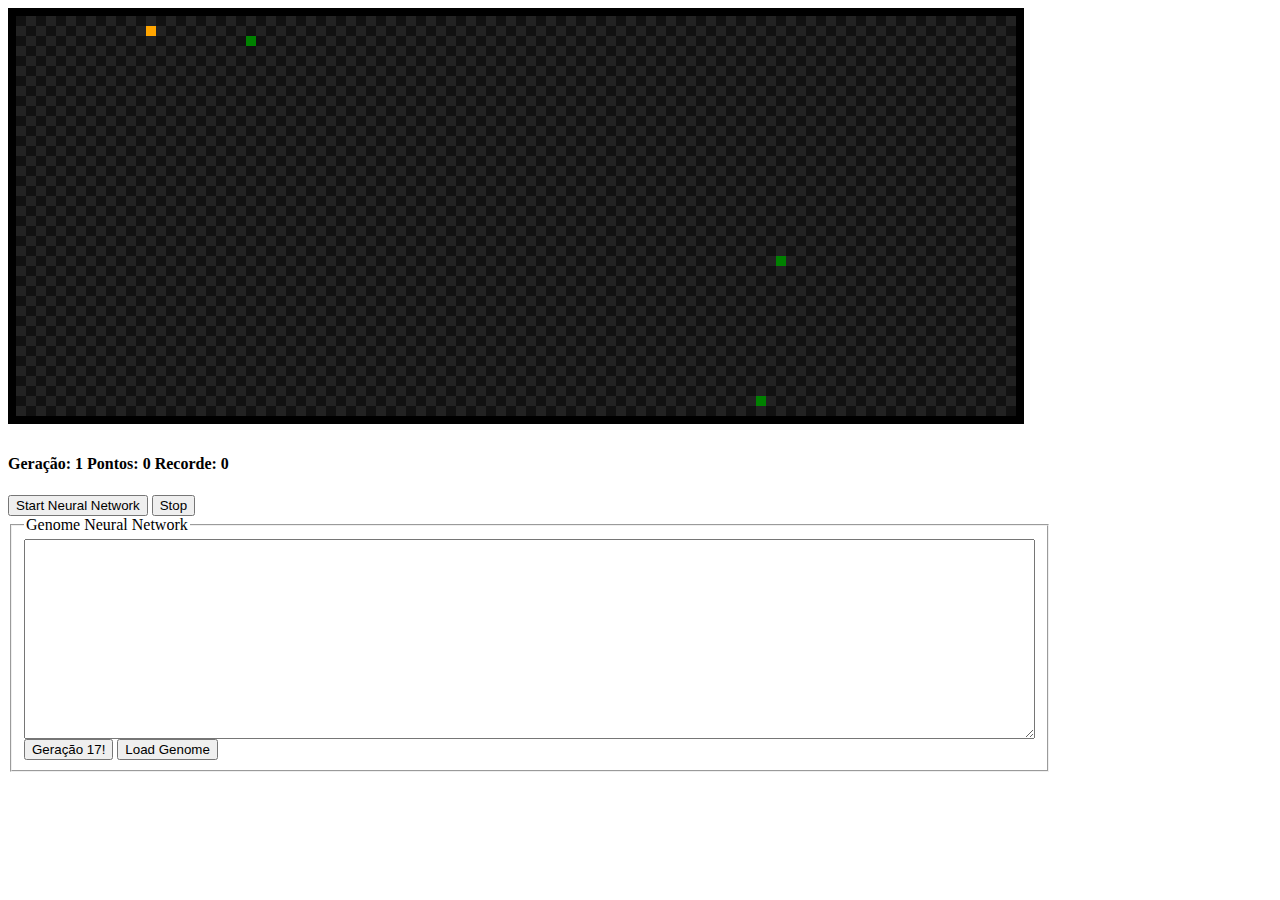
==== index.html @ 103865e1 "initial" ====
<html>
    <head>
        <title>Game</title>
        <link rel="stylesheet" href="./css/style.css" />
    </head>
    <body>
        <canvas id="screen" width="100" height="40"></canvas>
        <div class="controles" style="width: 80%;">
            <h4>Geração: <span id="geracao"></span> Pontos: <span id="pontos">0</span> Recorde: <span id="recorde">0</span></h4>
            
            <button id="startAutoPlayBtn">Start Neural Network</button>
            <button id="stopAutoPlayBtn">Stop</button>
            <fieldset style="width: 100%;"><legend>Genome Neural Network</legend>
            <textarea style="width: 100%; height: 200px;" id="genome"></textarea>
            <button onclick='document.getElementById("genome").value=JSON.stringify({"i_nodes":2,"h_nodes":4,"o_nodes":4,"bias_ih":{"rows":4,"cols":1,"data":[[0.11108955518744279],[0.5964305806976046],[-0.6112040914032817],[-0.4557366807656004]]},"bias_ho":{"rows":4,"cols":1,"data":[[-0.18987020792980783],[-1.8734871620461004],[-2.4568927598453087],[0.47530273926876404]]},"weigths_ih":{"rows":4,"cols":2,"data":[[0.05869948753978539,-3.071638708760401],[1.024231619686,-1.6258323700643207],[-1.5348105013064544,0.7215577420995044],[-1.5522502217399992,-1.3089925220237277]]},"weigths_ho":{"rows":4,"cols":4,"data":[[-0.9837819402227368,-1.8694783359987242,0.5075829045271921,-0.8551069851316188],[0.09530314044974132,-1.1183228627921433,1.3097870083974419,1.0901429734986576],[0.5835254650266661,0.7787891935959661,-0.8010263575318024,1.692500830871492],[-1.9034712979890174,1.4265488942208662,-1.1103806925152455,-0.9015583216310035]]},"learning_rate":0.15,"generation":17})'>Geração 17!</button>
            <button id="loadGenome">Load Genome</button>

            </fieldset>

        </div>


       
        <script type="module">
            import createGame from './game.js';
            import renderScreen from './render.js';
            let qtyPlayers = 3;
            let generation = 0;

            let game = null;
            const screen = document.getElementById('screen');
            const startAutoPlayBtn = document.getElementById('startAutoPlayBtn');
            
 


            game = createGame(screen);
            let playerSelected = game.addPlayer();
            document.getElementById('stopAutoPlayBtn').addEventListener('click',()=>{
                stopAutoPlay();
            })
            document.getElementById('loadGenome').addEventListener('click',()=>{
                game.loadGenome(document.getElementById('genome').value,playerSelected);
            })
            startAutoPlayBtn.addEventListener('click',()=>{
                startAutoPlay()
            });
            var t;
            var tt;

            function startGame(){ 
                game.start();
                generation++;
                document.getElementById('geracao').innerHTML=generation;
                game.setGeneration(playerSelected, generation);
                tt = setInterval(()=>{
                    if(game.getTotalFruits() < 1){
                        addFruits();
                    }
                },200);
                game.gameHasFinished();
                game.calculateDistanceCollision();
            }

            function addFruits(){
                for(let x=0;x<qtyPlayers;x++){
                    game.addFruit();
                }
            }
            

            let render = renderScreen(screen, game, requestAnimationFrame,true,false);

            startGame();

            function startAutoPlay(){
                game.autoMovePlayers();
                t = setInterval(()=>{
                    if(game.isFinishedGame()){
                        game.removeAllFruits();
                        //for(let x=0;x<10;x++) {
                            playerSelected = game.addPlayer();
                        //}
                        clearInterval(tt);
                        startGame();
                        setTimeout(game.autoMovePlayers,500);
                    }
                    
                },1000);
            }

            function stopAutoPlay(){
                clearInterval(t);
            }

        </script>
  
    </body>
</html>
---- css/style.css ----
#screen{
    border:8px solid #000;
    width: 1000px;
    height: 400px;
    image-rendering: pixelated;
    image-rendering: crisp-edges;
    image-rendering: -moz-crisp-edges;
    background: #333;
    float: left;
    margin-right: 10px;
    margin-bottom: 10px;
}

.infos, .infosTextarea{
    float: left;
    font-family: Arial, Helvetica, sans-serif;
    font-size: 12px;
    padding: 10px;
    background: #000;
    width: 600px;
    height: 296px;
    overflow: auto;
    word-break: break-all;
    color:green
}
.controles{
    float: left;
}

.controles .direcionais button{
    width: 30px;
    height: 30px;
    font-size: 10px;
    float: left;
    background: #333;
    color: aliceblue;
    border: 0;
}

.controles .direcionais button:disabled{
    background: #999;
}

.logs{
    border:1px solid #222;
    background: #222;
    border-radius: 10px;
    padding: 10px;
    margin-bottom: 4px;
}

.infosTextarea{
    height: auto;
}

.infosTextarea textarea{
    width: 100%;
    height: 300px;
    color: lime;
    background: transparent;
    resize: none;
    border: 2px solid #444;
    margin-bottom: 5px;
}
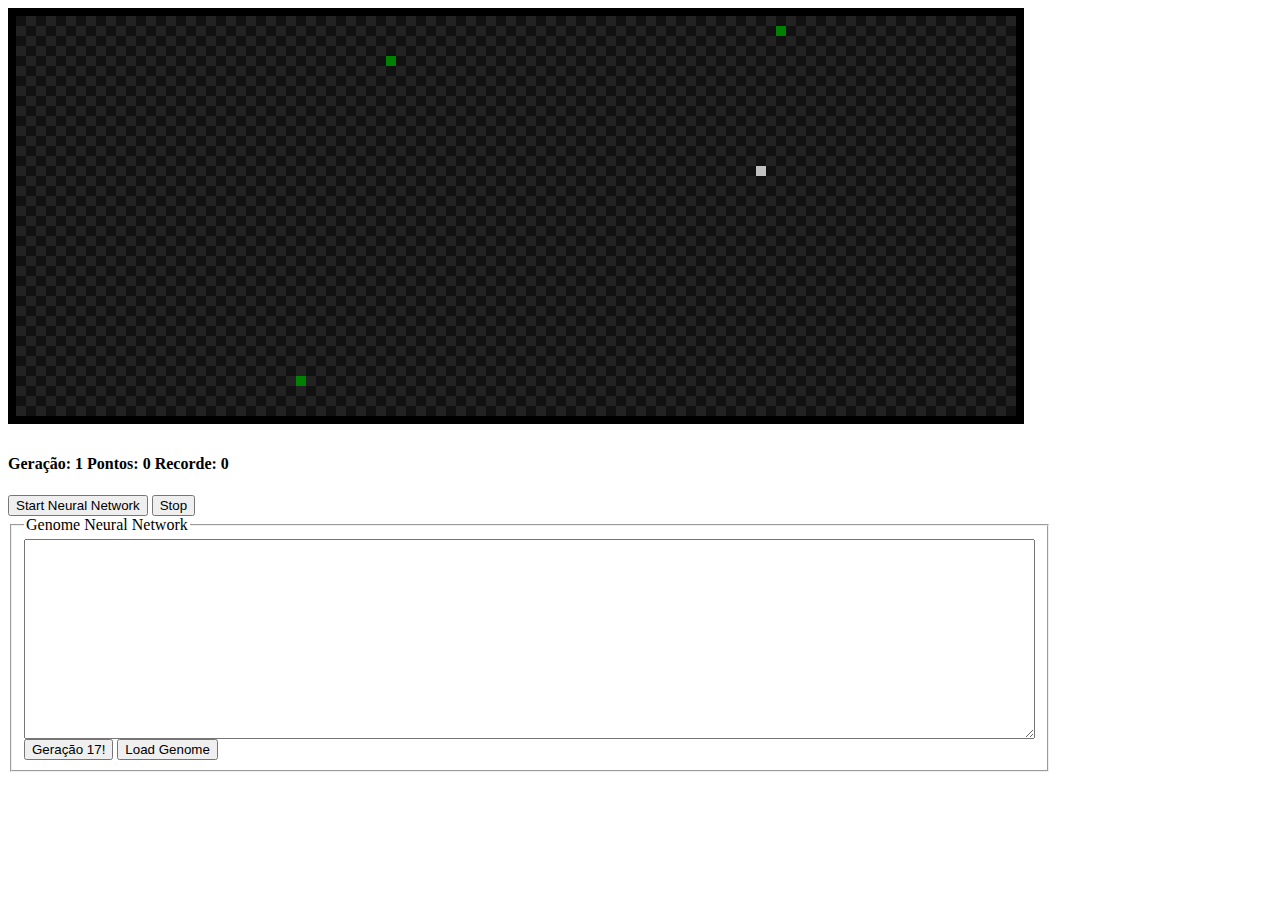
==== commit 1e57c464: "clean code" ====
--- a/index.html
+++ b/index.html
@@ -10,65 +10,59 @@
             
             <button id="startAutoPlayBtn">Start Neural Network</button>
             <button id="stopAutoPlayBtn">Stop</button>
-            <fieldset style="width: 100%;"><legend>Genome Neural Network</legend>
-            <textarea style="width: 100%; height: 200px;" id="genome"></textarea>
-            <button onclick='document.getElementById("genome").value=JSON.stringify({"i_nodes":2,"h_nodes":4,"o_nodes":4,"bias_ih":{"rows":4,"cols":1,"data":[[0.11108955518744279],[0.5964305806976046],[-0.6112040914032817],[-0.4557366807656004]]},"bias_ho":{"rows":4,"cols":1,"data":[[-0.18987020792980783],[-1.8734871620461004],[-2.4568927598453087],[0.47530273926876404]]},"weigths_ih":{"rows":4,"cols":2,"data":[[0.05869948753978539,-3.071638708760401],[1.024231619686,-1.6258323700643207],[-1.5348105013064544,0.7215577420995044],[-1.5522502217399992,-1.3089925220237277]]},"weigths_ho":{"rows":4,"cols":4,"data":[[-0.9837819402227368,-1.8694783359987242,0.5075829045271921,-0.8551069851316188],[0.09530314044974132,-1.1183228627921433,1.3097870083974419,1.0901429734986576],[0.5835254650266661,0.7787891935959661,-0.8010263575318024,1.692500830871492],[-1.9034712979890174,1.4265488942208662,-1.1103806925152455,-0.9015583216310035]]},"learning_rate":0.15,"generation":17})'>Geração 17!</button>
-            <button id="loadGenome">Load Genome</button>
-
+            <fieldset style="width: 100%;">
+                <legend>Genome Neural Network</legend>
+                <textarea style="width: 100%; height: 200px;" id="genome"></textarea>
+                <button onclick='document.getElementById("genome").value=JSON.stringify({"i_nodes":2,"h_nodes":4,"o_nodes":4,"bias_ih":{"rows":4,"cols":1,"data":[[0.11108955518744279],[0.5964305806976046],[-0.6112040914032817],[-0.4557366807656004]]},"bias_ho":{"rows":4,"cols":1,"data":[[-0.18987020792980783],[-1.8734871620461004],[-2.4568927598453087],[0.47530273926876404]]},"weigths_ih":{"rows":4,"cols":2,"data":[[0.05869948753978539,-3.071638708760401],[1.024231619686,-1.6258323700643207],[-1.5348105013064544,0.7215577420995044],[-1.5522502217399992,-1.3089925220237277]]},"weigths_ho":{"rows":4,"cols":4,"data":[[-0.9837819402227368,-1.8694783359987242,0.5075829045271921,-0.8551069851316188],[0.09530314044974132,-1.1183228627921433,1.3097870083974419,1.0901429734986576],[0.5835254650266661,0.7787891935959661,-0.8010263575318024,1.692500830871492],[-1.9034712979890174,1.4265488942208662,-1.1103806925152455,-0.9015583216310035]]},"learning_rate":0.15,"generation":17})'>Geração 17!</button>
+                <button id="loadGenome">Load Genome</button>
             </fieldset>
 
         </div>
 
+        <script type="module">
+            import createGame from "./game.js";
+            import renderScreen from "./render.js";
 
-       
-        <script type="module">
-            import createGame from './game.js';
-            import renderScreen from './render.js';
-            let qtyPlayers = 3;
+            let qtyFruits = 3;
             let generation = 0;
 
             let game = null;
-            const screen = document.getElementById('screen');
-            const startAutoPlayBtn = document.getElementById('startAutoPlayBtn');
+            const screen = document.getElementById("screen");
+            const startAutoPlayBtn = document.getElementById("startAutoPlayBtn");
             
- 
-
-
             game = createGame(screen);
             let playerSelected = game.addPlayer();
-            document.getElementById('stopAutoPlayBtn').addEventListener('click',()=>{
+            document.getElementById("stopAutoPlayBtn").addEventListener("click",()=>{
                 stopAutoPlay();
             })
-            document.getElementById('loadGenome').addEventListener('click',()=>{
-                game.loadGenome(document.getElementById('genome').value,playerSelected);
+            document.getElementById("loadGenome").addEventListener("click",()=>{
+                game.loadGenome(document.getElementById("genome").value,playerSelected);
             })
-            startAutoPlayBtn.addEventListener('click',()=>{
+            startAutoPlayBtn.addEventListener("click",()=>{
                 startAutoPlay()
             });
             var t;
             var tt;
-
             function startGame(){ 
                 game.start();
                 generation++;
-                document.getElementById('geracao').innerHTML=generation;
+                document.getElementById("geracao").innerHTML=generation;
                 game.setGeneration(playerSelected, generation);
                 tt = setInterval(()=>{
-                    if(game.getTotalFruits() < 1){
+                    if(game.getTotalFruits() === 0){
                         addFruits();
                     }
                 },200);
+                game.calculateDistanceCollision();
                 game.gameHasFinished();
-                game.calculateDistanceCollision();
             }
 
             function addFruits(){
-                for(let x=0;x<qtyPlayers;x++){
+                for(let x=0;x<qtyFruits;x++){
                     game.addFruit();
                 }
             }
             
-
             let render = renderScreen(screen, game, requestAnimationFrame,true,false);
 
             startGame();
@@ -78,9 +72,7 @@
                 t = setInterval(()=>{
                     if(game.isFinishedGame()){
                         game.removeAllFruits();
-                        //for(let x=0;x<10;x++) {
-                            playerSelected = game.addPlayer();
-                        //}
+                        playerSelected = game.addPlayer();
                         clearInterval(tt);
                         startGame();
                         setTimeout(game.autoMovePlayers,500);
@@ -94,6 +86,6 @@
             }
 
         </script>
-  
+
     </body>
 </html>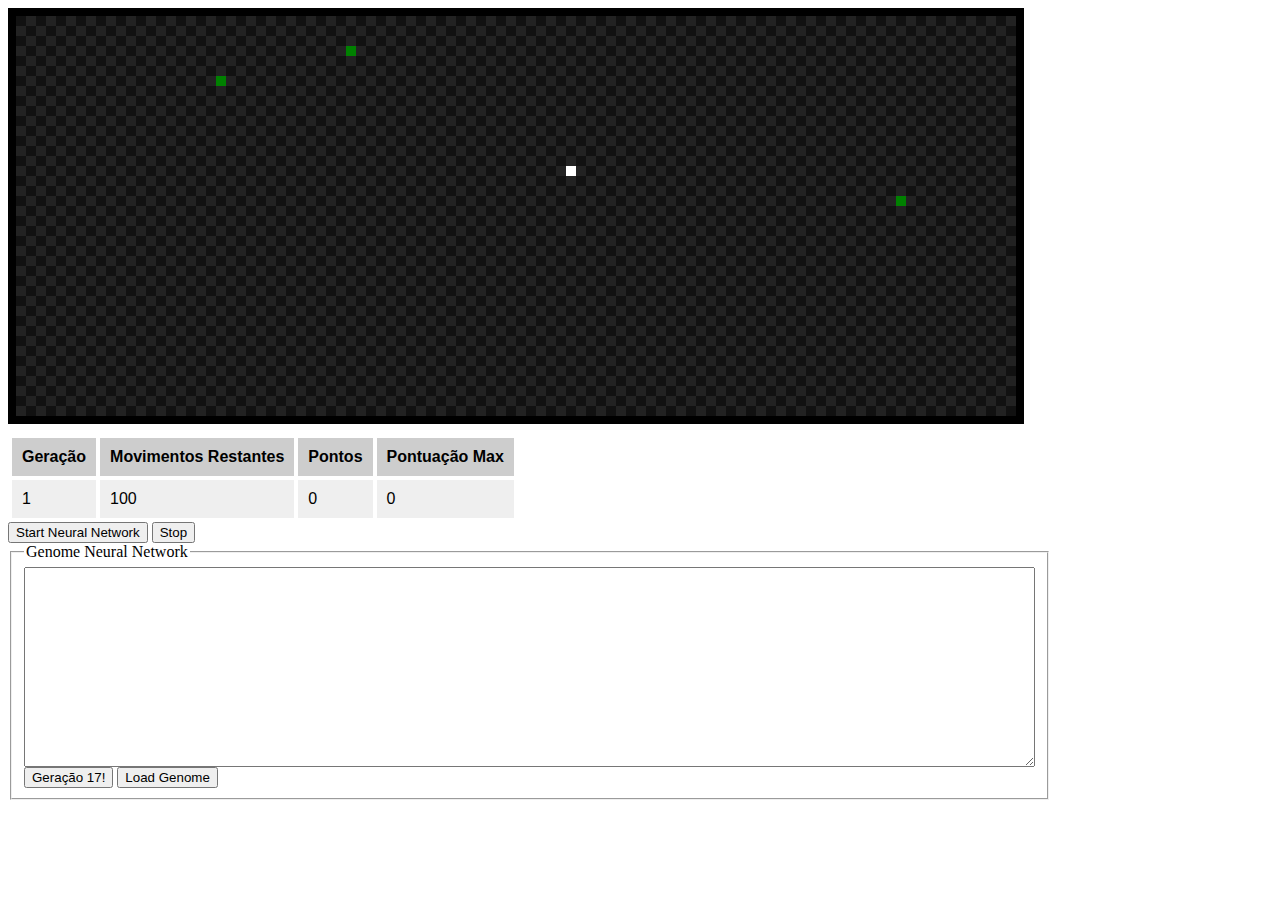
==== commit e93754b2: "amostragens" ====
--- a/index.html
+++ b/index.html
@@ -6,7 +6,21 @@
     <body>
         <canvas id="screen" width="100" height="40"></canvas>
         <div class="controles" style="width: 80%;">
-            <h4>Geração: <span id="geracao"></span> Pontos: <span id="pontos">0</span> Recorde: <span id="recorde">0</span></h4>
+            <table cellspacing="4" cellpadding="0">
+                <tr>
+                    <th>Geração</th>
+                    <th>Movimentos Restantes</th>
+                    <th>Pontos</th>
+                    <th>Pontuação Max</th>
+                </tr>
+                <tr>
+                    <td><span id="geracao">1</span></td>
+                    <td><span id="movimentos_restantes">100</span></td>
+                    <td><span id="pontos">0</span></td>
+                    <td><span id="recorde">0</span></td>
+                </tr>
+            </table>
+            
             
             <button id="startAutoPlayBtn">Start Neural Network</button>
             <button id="stopAutoPlayBtn">Stop</button>
--- a/css/style.css
+++ b/css/style.css
@@ -1,3 +1,14 @@
+table th, table td{
+    font-family: Arial, Helvetica, sans-serif;
+    background: #cdcdcd;
+    padding: 10px;
+}
+
+table td{
+    background: #efefef;
+
+}
+
 #screen{
     border:8px solid #000;
     width: 1000px;
